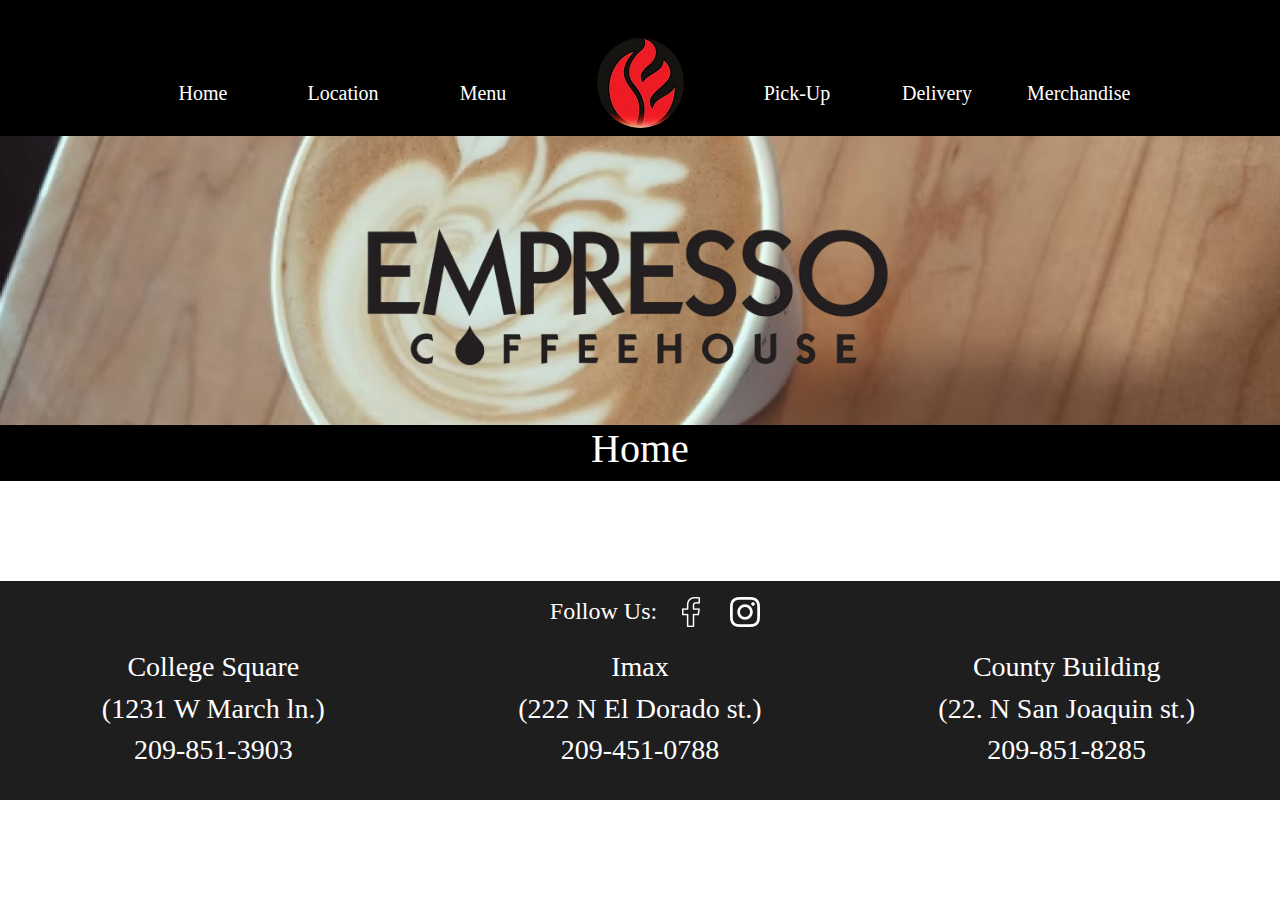
==== index.html @ c0337b41 "Merge branch 'main' of https://github.com/santimm44/Business-Redesign-Empresso-Coffee-House into San" ====
<!doctype html>
<html lang="en">
  <head>
    <meta charset="utf-8">
    <meta name="viewport" content="width=device-width, initial-scale=1">
    <title>Empresso Coffee House(Business Redesign)</title>
    <link href="https://cdn.jsdelivr.net/npm/bootstrap@5.3.3/dist/css/bootstrap.min.css" rel="stylesheet" integrity="sha384-QWTKZyjpPEjISv5WaRU9OFeRpok6YctnYmDr5pNlyT2bRjXh0JMhjY6hW+ALEwIH" crossorigin="anonymous">
    <link rel="stylesheet" href="./styles/style.css">
  </head>

  <body>  
  <!--Navbar start-->
  <nav class="navbar navbar-expand-lg" data-bs-theme="dark">
    <div class="container-fluid">
        <a class="navbar-brand d-lg-none nav-image-container">
            <img class=" nav-image" src="./assets/Empresso Horizontal Red black outline_ed.webp" alt="Cafe Logo" />
        </a>
        <button class="navbar-toggler" type="button" data-bs-toggle="collapse" data-bs-target="#navbarNav"
            aria-controls="navbarNav" aria-expanded="false" aria-label="Toggle navigation">
            <span class="navbar-toggler-icon"></span>
        </button>
        <div class="collapse navbar-collapse" id="navbarNav">
            <ul class="navbar-nav mx-auto navColor">
                <li class="nav-item text-navbar">
                    <a href="#">Home</a>
                </li>
                <li class="nav-item text-navbar">
                    <a href="./pages/locations.html">Location</a>
                </li>
                <li class="nav-item text-navbar">
                    <a href="./pages/menu.html">Menu</a>
                </li>
                <a class="d-none d-lg-block nav-image-container">
                    <img class=" nav-image" src="./assets/Empresso Horizontal Red black outline_ed.webp" alt="Cafe Logo" />
                </a>
                <li class="nav-item text-navbar">
                    <a href="https://empresso-coffee-college-square.square.site/" target="_blank" >Pick-Up</a>
                </li>
                <li class="nav-item text-navbar">
                    <a href="https://order.online/online-ordering/business/~341841?delivery=true" target="_blank">Delivery</a>
                </li>
                <li class="nav-item text-navbar">
                    <a href="https://www.empressocoffee.com/collections/all" target="_blank">Merchandise</a>
                </li>
            </ul>
        </div>
    </div>
</nav>
  <!--Navbar end-->

  <!-- Under Nav Image Start -->
  <div class="container-fluid java-bg">
    <div class="row d-flex justify-content-center">
      <div class="col-6 java-box">
        <img class="java-image" src="./assets/empressologo.png" alt=" Empresso Logo">
      </div>
    </div>
  </div>

   <!-- Under Nav Image End -->

  <!--Section Title start-->
  <div class="container-fluid section-title">
    <div class="row d-flex justify-content-center">
      <div class="col-4 d-flex justify-content-center">
        <h1>Home</h1>
      </div>
    </div>
  </div>
  <!--Section Title end-->

  <!--About start-->
  <!--About end-->
  
  <!--footer start-->
  <div class="container-fluid main-footer footer-color footer-text">
    <div class="row">
      <div class="col d-flex justify-content-center mt-3">
        <h4 class="follow-centering">Follow Us:</h4>
        <a href="https://www.facebook.com/Empresso209" target="_blank"><img class="icon-margin" src="../assets/Facebook.png" alt="FaceBook Logo"> </a>
        
        <a href="https://www.instagram.com/empressocoffeehouse/" target="_blank"><img class="icon-margin2" src="../assets/Instagram.png" alt="Instagram Logo"></a>
      </div>
    </div>
    <div class="row mt-3 text-center">
      <div class="col-4">
        <h3>College Square</h3>
        <h3>(1231 W March ln.)</h3>
        <h3>209-851-3903</h3>
      </div>
      <div class="col-4">
        <h3>Imax</h3>
        <h3>(222 N El Dorado st.)</h3>
        <h3>209-451-0788</h3>
      </div>
      <div class="col-4">
        <h3>County Building</h3>
        <h3>(22. N San Joaquin st.)</h3>
        <h3>209-851-8285</h3>
      </div>
    </div>
  </div>
  <!--footer end-->
  
  
  
    <script src="https://cdn.jsdelivr.net/npm/bootstrap@5.3.3/dist/js/bootstrap.bundle.min.js" integrity="sha384-YvpcrYf0tY3lHB60NNkmXc5s9fDVZLESaAA55NDzOxhy9GkcIdslK1eN7N6jIeHz" crossorigin="anonymous"></script>
  </body>

  </html>
---- styles/style.css ----
/* Fonts Start */
@font-face {
    font-family: Serif;
    src: url(../assets/fonts/HedvigLettersSerif-Regular-VariableFont_opsz.ttf);
}

@font-face {
    font-family: Sans;
    src: url(../assets/fonts/HedvigLettersSans-Regular.ttf);
}

/* Fonts End */


/*Element selectors start*/

/*Element selectots end*/

/*Class selections start*/

/* NavBar & Logo Start */
.navbar {
    background-color: black;
}

.navbar-nav a {
    color: white;
    text-decoration: none;
}

.navbar-nav a:hover {
    color: #EC221F;
}

.navbar button {
    color: white;
}

.nav-image {
    border-radius: 50%;
    max-width: 50%;

}

.nav-image-container {
    text-align: center;
}

.java-bg {
    background-image: url(../assets/Coffee\ Cup\ under\ Nav.jpg);
    background-repeat: no-repeat;
    background-size: cover;
    background-position: center;
    max-width: 100%;
    height: auto;

}

.java-box {
    margin: 3rem;
}
.java-image{
    max-width: 100%;
    min-width: 220px;
}
/* NavBar & Logo End */

/* Section Title Start */
.section-title{
    color: white;
    background-color: black;
    font-family: serif, sans-serif;
}
/* Section Title End */

/* Footer Home Start */

.main-footer {
    font-family: serif, sans-serif;
    width: 100%;
    height: auto;
  }
  .footer-color {
    background-color: #1e1e1e;
    padding-bottom: 25px;
    margin-top: 100px;
  }
  
  .footer-text {
    color: #ffffff;
  }

  .follow-centering{
    margin-left: 30px
  }

  .icon-margin{
    margin-left: 25px;
    margin-right: 15px;
  }

  .icon-margin2{
    margin-left: 15px;
  }
  /* Footer Home End */

/*Class selectors end*/

/*Media queries start*/
@media (min-width:992px) {
    .navbar-nav li {
        font-family: serif, sans-serif;
        font-size: 1.25rem;
        text-align: center;
        width: 100px;
        margin: 70px 20px 20px;
    }

    .navColor {
        background: black 0% 0% no-repeat padding-box;
        top: 0px;
        bottom: 0px;
        width: auto;
        height: 7.5rem;
        justify-content: center;
        align-items: flex-end;
    }
}

@media (max-width: 991px) {
    .navbar-collapse {
        background-color: black;
        position: absolute;
        top: 100%;
        left: 0;
        right: 0;
        z-index: 1000;
    }

    .navbar-nav li {
        font-family: serif, sans-serif;
        font-size: 1.25rem;
        text-align: start;
        width: 100px;
        margin: 1rem;
    }

    .navColor {
        background-color: black;
        width: 100%;
        padding: 1rem 0;
    }
}

/*Media queries end*/
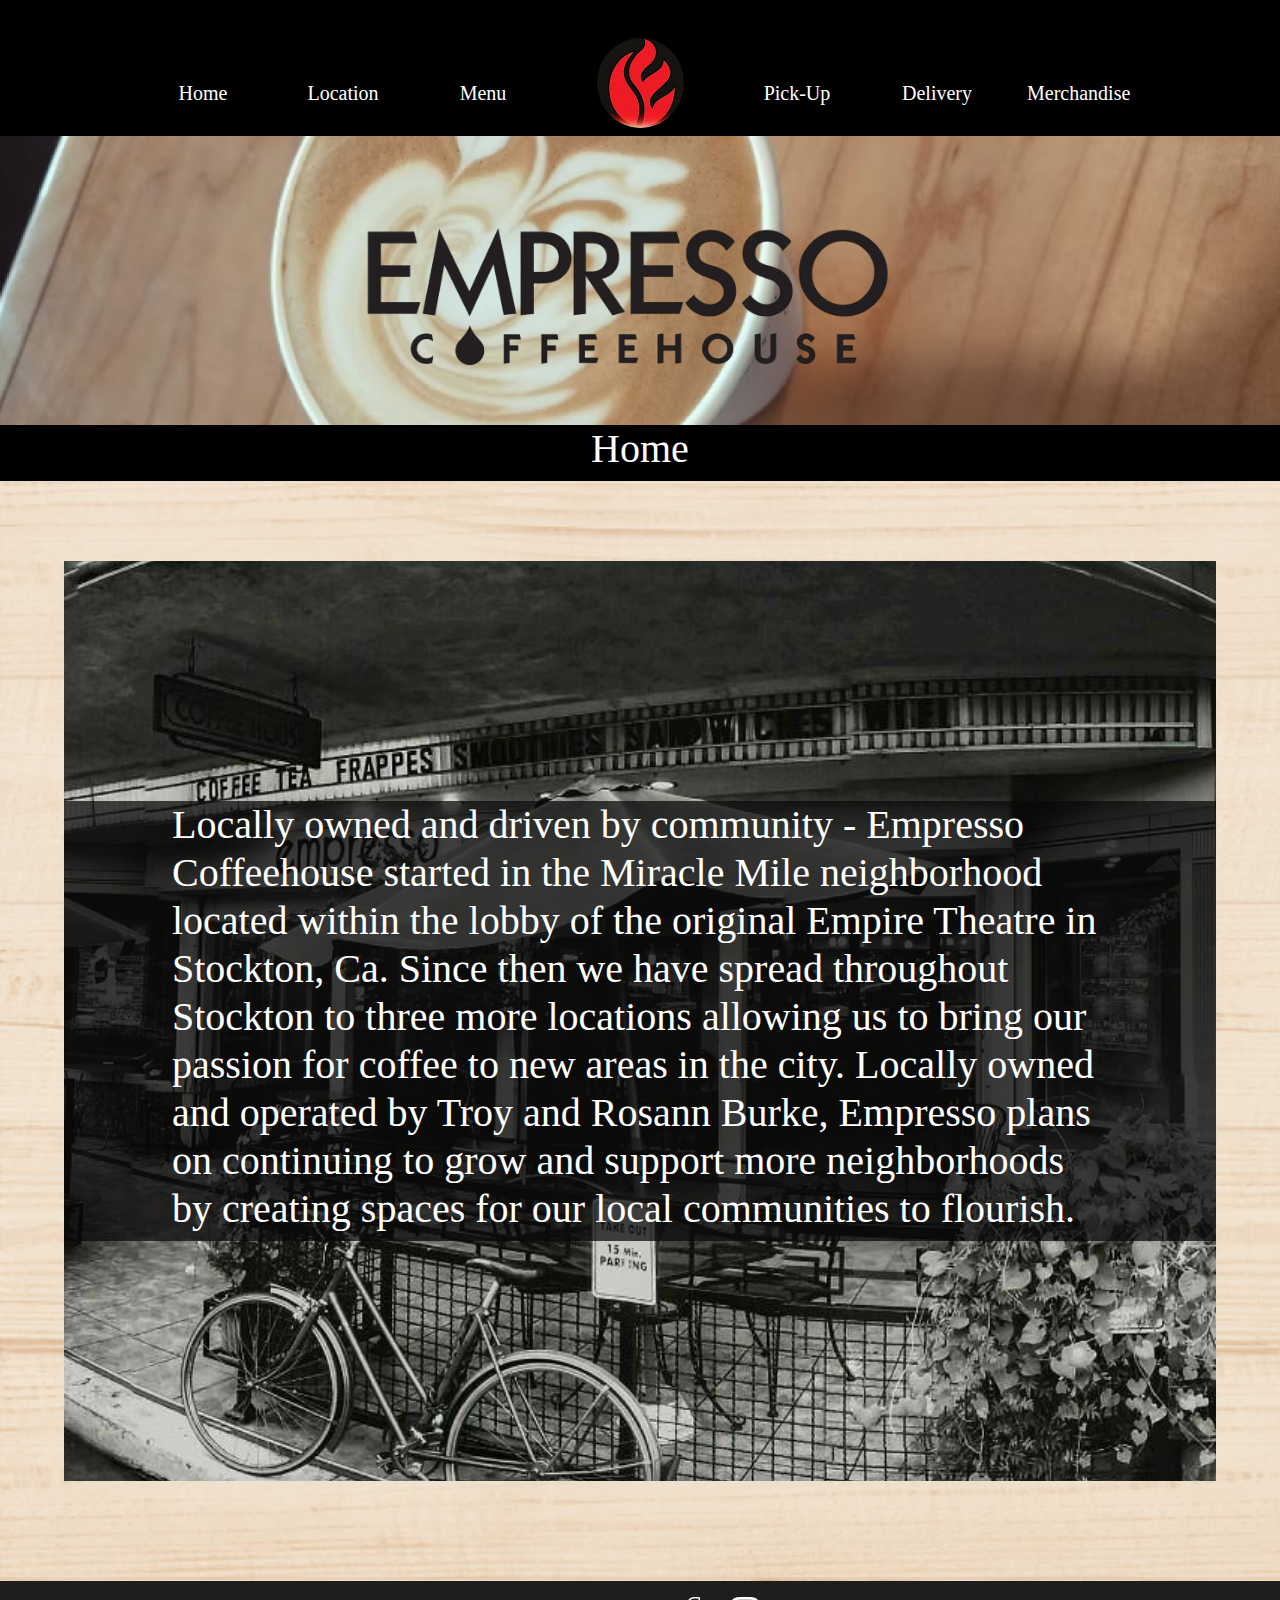
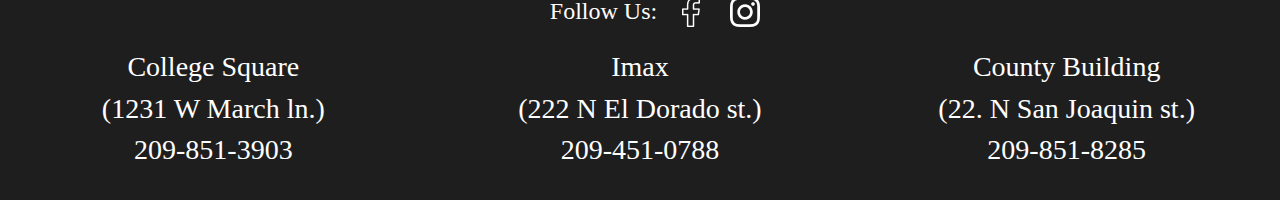
==== commit db45e411: "made wood background repeat on y axis, messing with the about section" ====
--- a/index.html
+++ b/index.html
@@ -70,6 +70,13 @@
   <!--Section Title end-->
 
   <!--About start-->
+  <div class="container-fluid d-flex justify-content-center about-bg">
+    <div class="row d-flex justify-content-center about-box">
+      <div class="col-10">
+        <h1>Locally owned and driven by community - Empresso Coffeehouse started in the Miracle Mile neighborhood located within the lobby of the original Empire Theatre in Stockton, Ca. Since then we have spread throughout Stockton to three more locations allowing us to bring our passion for coffee to new areas in the city. Locally owned and operated by Troy and Rosann Burke, Empresso plans on continuing to grow and support more neighborhoods by creating spaces for our local communities to flourish.</h1>
+      </div>
+    </div>
+  </div>
   <!--About end-->
   
   <!--footer start-->
--- a/styles/style.css
+++ b/styles/style.css
@@ -13,6 +13,11 @@
 
 
 /*Element selectors start*/
+body {
+    background-image: url(../assets/bgtexture.jpg);
+    background-size: cover;
+    background-repeat: repeat-y;
+  }
 
 /*Element selectots end*/
 
@@ -73,6 +78,26 @@
 }
 /* Section Title End */
 
+/* About Start */
+.about-bg{
+    background-image: url(../assets/oldshop.jpg);
+    background-repeat: no-repeat;
+    background-position: center;
+    background-size: cover;
+    color: white;
+    font-family: serif, sans-serif;
+    max-width: 90%;
+    height: auto;
+    margin-top: 5rem;
+}
+.about-box{
+    background-color: #080808ba;
+    margin-top: 15rem;
+    margin-bottom: 15rem;
+}
+
+/* About End */
+
 /* Footer Home Start */
 
 .main-footer {
@@ -103,6 +128,8 @@
     margin-left: 15px;
   }
   /* Footer Home End */
+
+  
 
 /*Class selectors end*/
 
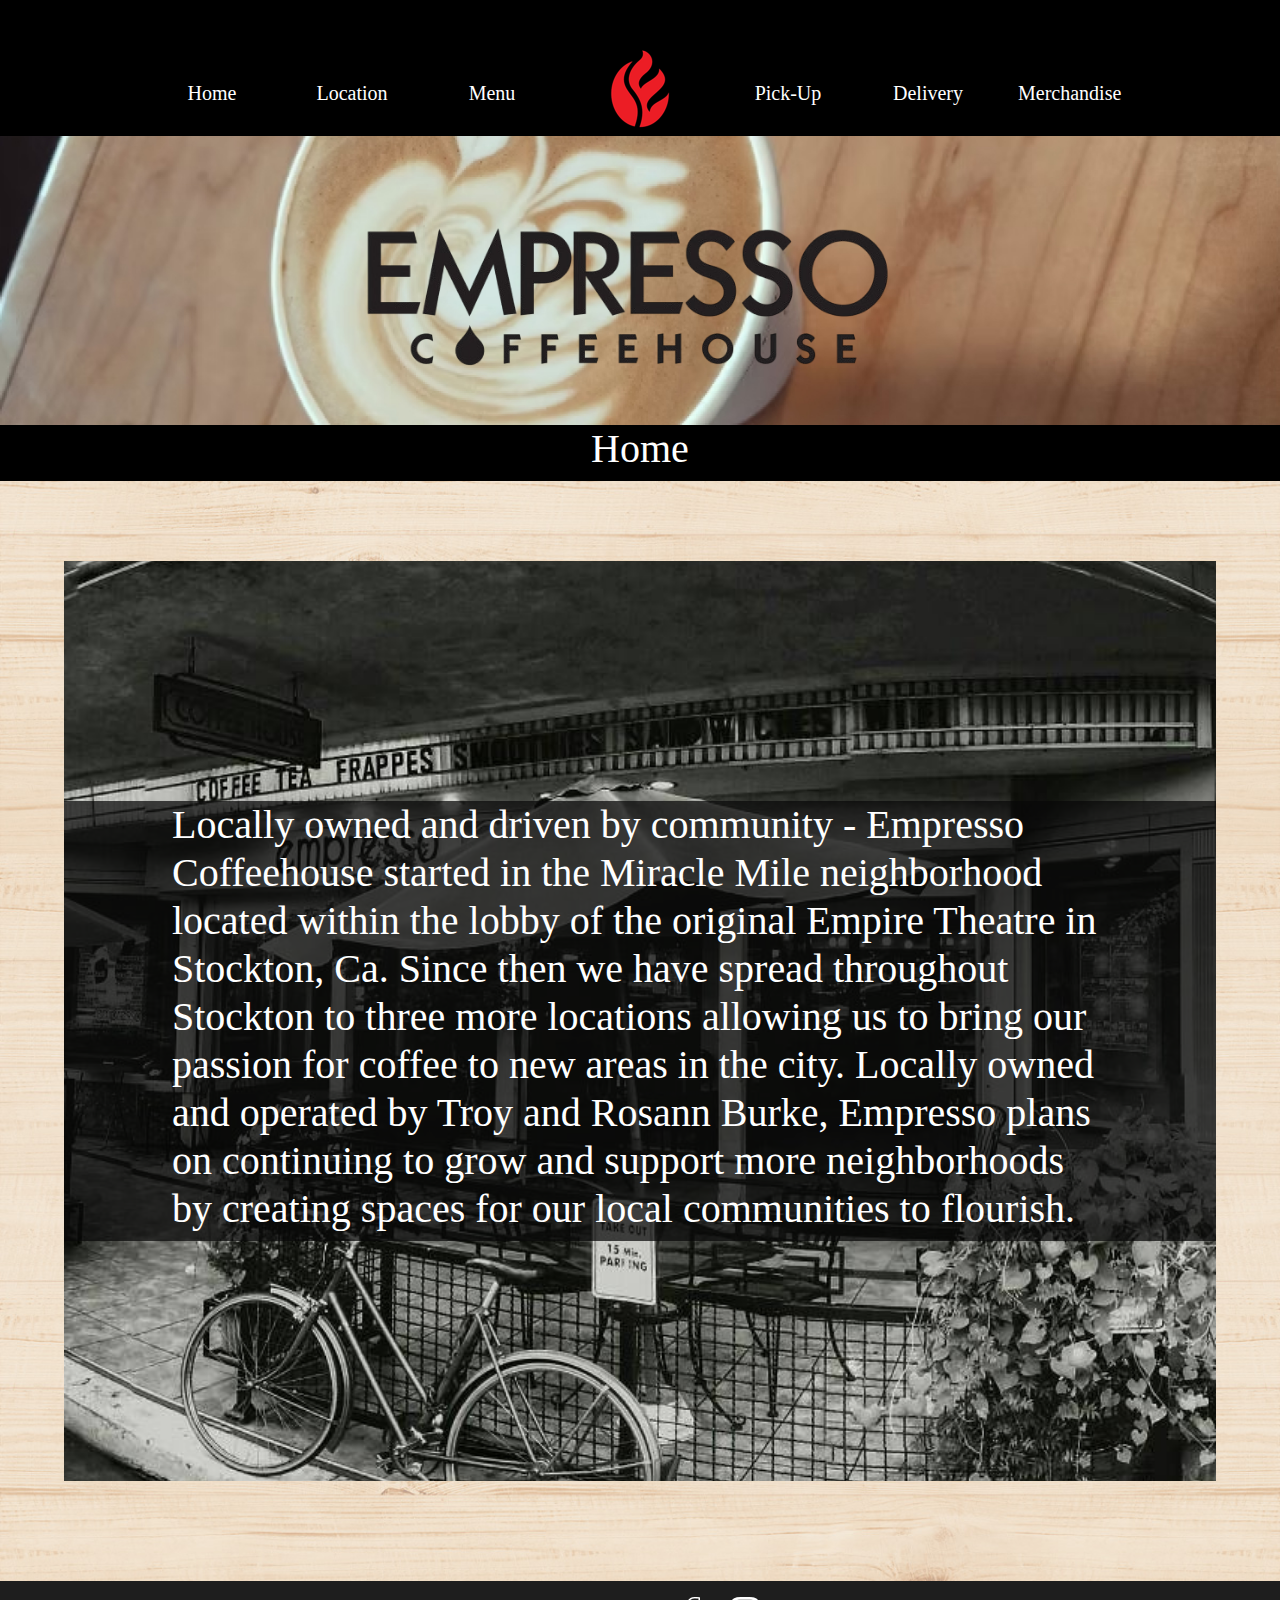
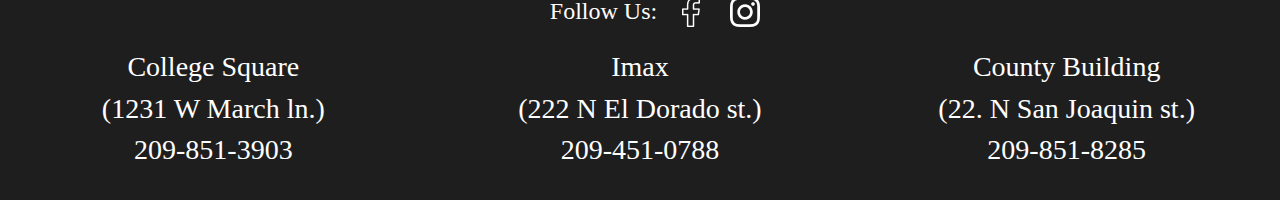
==== commit 2404913e: "nav logo change" ====
--- a/index.html
+++ b/index.html
@@ -1,51 +1,53 @@
 <!doctype html>
 <html lang="en">
-  <head>
-    <meta charset="utf-8">
-    <meta name="viewport" content="width=device-width, initial-scale=1">
-    <title>Empresso Coffee House(Business Redesign)</title>
-    <link href="https://cdn.jsdelivr.net/npm/bootstrap@5.3.3/dist/css/bootstrap.min.css" rel="stylesheet" integrity="sha384-QWTKZyjpPEjISv5WaRU9OFeRpok6YctnYmDr5pNlyT2bRjXh0JMhjY6hW+ALEwIH" crossorigin="anonymous">
-    <link rel="stylesheet" href="./styles/style.css">
-  </head>
 
-  <body>  
+<head>
+  <meta charset="utf-8">
+  <meta name="viewport" content="width=device-width, initial-scale=1">
+  <title>Empresso Coffee House(Business Redesign)</title>
+  <link href="https://cdn.jsdelivr.net/npm/bootstrap@5.3.3/dist/css/bootstrap.min.css" rel="stylesheet"
+    integrity="sha384-QWTKZyjpPEjISv5WaRU9OFeRpok6YctnYmDr5pNlyT2bRjXh0JMhjY6hW+ALEwIH" crossorigin="anonymous">
+  <link rel="stylesheet" href="./styles/style.css">
+</head>
+
+<body>
   <!--Navbar start-->
   <nav class="navbar navbar-expand-lg" data-bs-theme="dark">
     <div class="container-fluid">
-        <a class="navbar-brand d-lg-none nav-image-container">
-            <img class=" nav-image" src="./assets/Empresso Horizontal Red black outline_ed.webp" alt="Cafe Logo" />
-        </a>
-        <button class="navbar-toggler" type="button" data-bs-toggle="collapse" data-bs-target="#navbarNav"
-            aria-controls="navbarNav" aria-expanded="false" aria-label="Toggle navigation">
-            <span class="navbar-toggler-icon"></span>
-        </button>
-        <div class="collapse navbar-collapse" id="navbarNav">
-            <ul class="navbar-nav mx-auto navColor">
-                <li class="nav-item text-navbar">
-                    <a href="#">Home</a>
-                </li>
-                <li class="nav-item text-navbar">
-                    <a href="./pages/locations.html">Location</a>
-                </li>
-                <li class="nav-item text-navbar">
-                    <a href="./pages/menu.html">Menu</a>
-                </li>
-                <a class="d-none d-lg-block nav-image-container">
-                    <img class=" nav-image" src="./assets/Empresso Horizontal Red black outline_ed.webp" alt="Cafe Logo" />
-                </a>
-                <li class="nav-item text-navbar">
-                    <a href="https://empresso-coffee-college-square.square.site/" target="_blank" >Pick-Up</a>
-                </li>
-                <li class="nav-item text-navbar">
-                    <a href="https://order.online/online-ordering/business/~341841?delivery=true" target="_blank">Delivery</a>
-                </li>
-                <li class="nav-item text-navbar">
-                    <a href="https://www.empressocoffee.com/collections/all" target="_blank">Merchandise</a>
-                </li>
-            </ul>
-        </div>
+      <a class="navbar-brand d-lg-none nav-image-container">
+        <img class=" nav-image" src="./assets/empressoNavLogo.png" alt="Cafe Logo" />
+      </a>
+      <button class="navbar-toggler" type="button" data-bs-toggle="collapse" data-bs-target="#navbarNav"
+        aria-controls="navbarNav" aria-expanded="false" aria-label="Toggle navigation">
+        <span class="navbar-toggler-icon"></span>
+      </button>
+      <div class="collapse navbar-collapse" id="navbarNav">
+        <ul class="navbar-nav mx-auto navColor">
+          <li class="nav-item text-navbar">
+            <a href="#">Home</a>
+          </li>
+          <li class="nav-item text-navbar">
+            <a href="./pages/locations.html">Location</a>
+          </li>
+          <li class="nav-item text-navbar">
+            <a href="./pages/menu.html">Menu</a>
+          </li>
+          <a class="d-none d-lg-block nav-image-container">
+            <img class=" nav-image" src="./assets/empressoNavLogo.png" alt="Cafe Logo" />
+          </a>
+          <li class="nav-item text-navbar">
+            <a href="https://empresso-coffee-college-square.square.site/" target="_blank">Pick-Up</a>
+          </li>
+          <li class="nav-item text-navbar">
+            <a href="https://order.online/online-ordering/business/~341841?delivery=true" target="_blank">Delivery</a>
+          </li>
+          <li class="nav-item text-navbar">
+            <a href="https://www.empressocoffee.com/collections/all" target="_blank">Merchandise</a>
+          </li>
+        </ul>
+      </div>
     </div>
-</nav>
+  </nav>
   <!--Navbar end-->
 
   <!-- Under Nav Image Start -->
@@ -57,7 +59,7 @@
     </div>
   </div>
 
-   <!-- Under Nav Image End -->
+  <!-- Under Nav Image End -->
 
   <!--Section Title start-->
   <div class="container-fluid section-title">
@@ -73,20 +75,26 @@
   <div class="container-fluid d-flex justify-content-center about-bg">
     <div class="row d-flex justify-content-center about-box">
       <div class="col-10">
-        <h1>Locally owned and driven by community - Empresso Coffeehouse started in the Miracle Mile neighborhood located within the lobby of the original Empire Theatre in Stockton, Ca. Since then we have spread throughout Stockton to three more locations allowing us to bring our passion for coffee to new areas in the city. Locally owned and operated by Troy and Rosann Burke, Empresso plans on continuing to grow and support more neighborhoods by creating spaces for our local communities to flourish.</h1>
+        <h1 class="about-text">Locally owned and driven by community - Empresso Coffeehouse started in the Miracle Mile
+          neighborhood located within the lobby of the original Empire Theatre in Stockton, Ca. Since then we have
+          spread throughout Stockton to three more locations allowing us to bring our passion for coffee to new areas in
+          the city. Locally owned and operated by Troy and Rosann Burke, Empresso plans on continuing to grow and
+          support more neighborhoods by creating spaces for our local communities to flourish.</h1>
       </div>
     </div>
   </div>
   <!--About end-->
-  
+
   <!--footer start-->
   <div class="container-fluid main-footer footer-color footer-text">
     <div class="row">
-      <div class="col d-flex justify-content-center mt-3">
+      <div class="col d-flex justify-content-center mt-3 icon-hover">
         <h4 class="follow-centering">Follow Us:</h4>
-        <a href="https://www.facebook.com/Empresso209" target="_blank"><img class="icon-margin" src="../assets/Facebook.png" alt="FaceBook Logo"> </a>
-        
-        <a href="https://www.instagram.com/empressocoffeehouse/" target="_blank"><img class="icon-margin2" src="../assets/Instagram.png" alt="Instagram Logo"></a>
+        <a href="https://www.facebook.com/Empresso209" target="_blank"><img class="icon-margin"
+            src="../assets/Facebook.png" alt="FaceBook Logo"> </a>
+
+        <a href="https://www.instagram.com/empressocoffeehouse/" target="_blank"><img class="icon-margin2"
+            src="../assets/Instagram.png" alt="Instagram Logo"></a>
       </div>
     </div>
     <div class="row mt-3 text-center">
@@ -108,10 +116,12 @@
     </div>
   </div>
   <!--footer end-->
-  
-  
-  
-    <script src="https://cdn.jsdelivr.net/npm/bootstrap@5.3.3/dist/js/bootstrap.bundle.min.js" integrity="sha384-YvpcrYf0tY3lHB60NNkmXc5s9fDVZLESaAA55NDzOxhy9GkcIdslK1eN7N6jIeHz" crossorigin="anonymous"></script>
-  </body>
 
-  </html>+
+
+  <script src="https://cdn.jsdelivr.net/npm/bootstrap@5.3.3/dist/js/bootstrap.bundle.min.js"
+    integrity="sha384-YvpcrYf0tY3lHB60NNkmXc5s9fDVZLESaAA55NDzOxhy9GkcIdslK1eN7N6jIeHz"
+    crossorigin="anonymous"></script>
+</body>
+
+</html>--- a/styles/style.css
+++ b/styles/style.css
@@ -15,9 +15,9 @@
 /*Element selectors start*/
 body {
     background-image: url(../assets/bgtexture.jpg);
-    background-size: cover;
+    background-size: 100%;
     background-repeat: repeat-y;
-  }
+}
 
 /*Element selectots end*/
 
@@ -64,22 +64,25 @@
 .java-box {
     margin: 3rem;
 }
-.java-image{
+
+.java-image {
     max-width: 100%;
     min-width: 220px;
 }
+
 /* NavBar & Logo End */
 
 /* Section Title Start */
-.section-title{
+.section-title {
     color: white;
     background-color: black;
     font-family: serif, sans-serif;
 }
+
 /* Section Title End */
 
 /* About Start */
-.about-bg{
+.about-bg {
     background-image: url(../assets/oldshop.jpg);
     background-repeat: no-repeat;
     background-position: center;
@@ -90,7 +93,8 @@
     height: auto;
     margin-top: 5rem;
 }
-.about-box{
+
+.about-box {
     background-color: #080808ba;
     margin-top: 15rem;
     margin-bottom: 15rem;
@@ -104,32 +108,34 @@
     font-family: serif, sans-serif;
     width: 100%;
     height: auto;
-  }
-  .footer-color {
+}
+
+.footer-color {
     background-color: #1e1e1e;
     padding-bottom: 25px;
     margin-top: 100px;
-  }
-  
-  .footer-text {
+}
+
+.footer-text {
     color: #ffffff;
-  }
+}
 
-  .follow-centering{
+.follow-centering {
     margin-left: 30px
-  }
+}
 
-  .icon-margin{
+.icon-margin {
     margin-left: 25px;
     margin-right: 15px;
-  }
+}
 
-  .icon-margin2{
+.icon-margin2 {
     margin-left: 15px;
-  }
-  /* Footer Home End */
+}
 
-  
+/* Footer Home End */
+
+
 
 /*Class selectors end*/
 
@@ -179,4 +185,10 @@
     }
 }
 
+@media (max-width: 426px) {
+    .about-text {
+        font-size: x-large;
+    }
+}
+
 /*Media queries end*/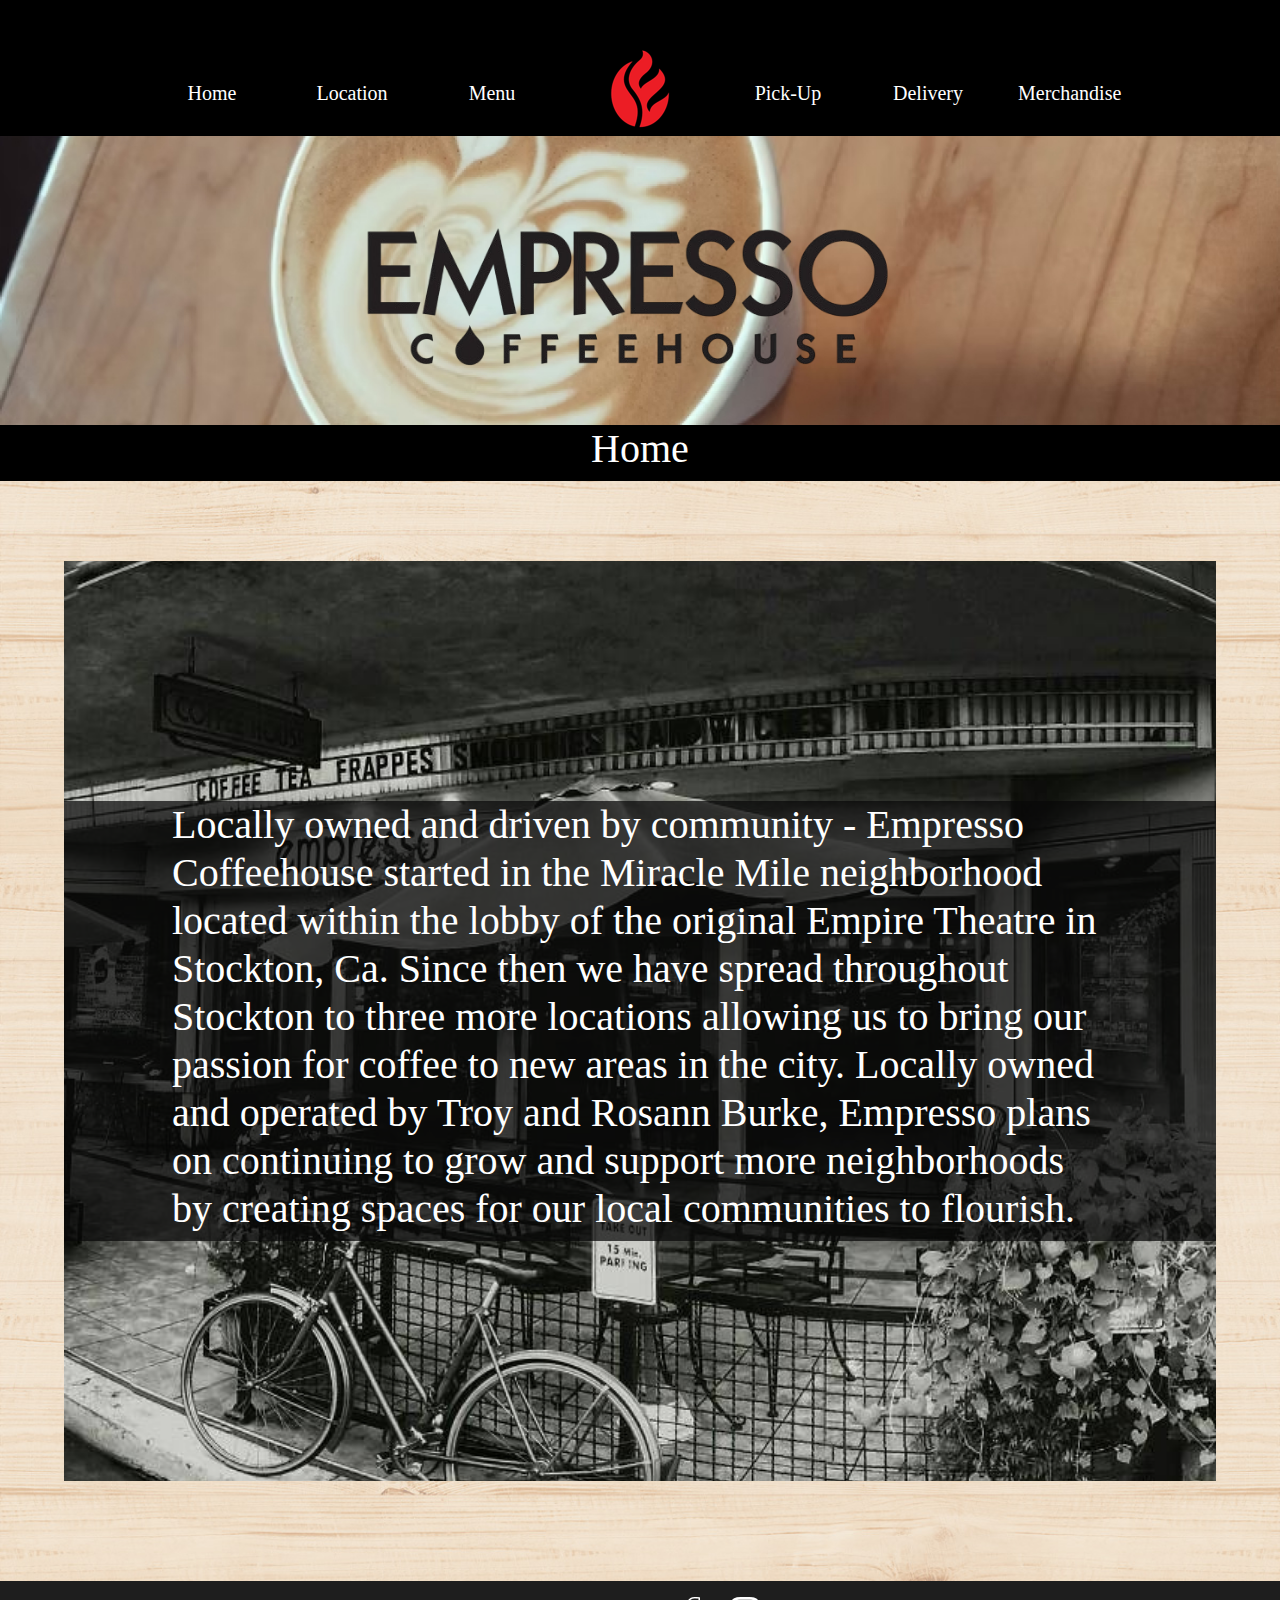
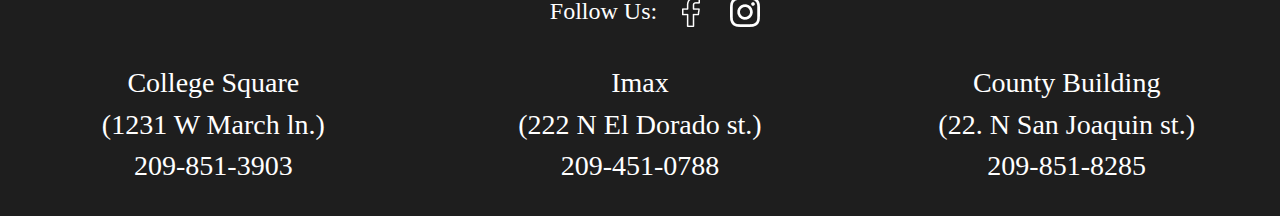
==== commit 98cde5bf: "Added links to icons" ====
--- a/index.html
+++ b/index.html
@@ -5,6 +5,7 @@
   <meta charset="utf-8">
   <meta name="viewport" content="width=device-width, initial-scale=1">
   <title>Empresso Coffee House(Business Redesign)</title>
+  <link rel="shortcut icon" href="./assets/favicon.png" type="image/x-icon">
   <link href="https://cdn.jsdelivr.net/npm/bootstrap@5.3.3/dist/css/bootstrap.min.css" rel="stylesheet"
     integrity="sha384-QWTKZyjpPEjISv5WaRU9OFeRpok6YctnYmDr5pNlyT2bRjXh0JMhjY6hW+ALEwIH" crossorigin="anonymous">
   <link rel="stylesheet" href="./styles/style.css">
@@ -87,28 +88,36 @@
 
   <!--footer start-->
   <div class="container-fluid main-footer footer-color footer-text">
-    <div class="row">
-      <div class="col d-flex justify-content-center mt-3 icon-hover">
+    <div class="row hide-footer-one">
+      <div class="col follow-content mt-3">
         <h4 class="follow-centering">Follow Us:</h4>
-        <a href="https://www.facebook.com/Empresso209" target="_blank"><img class="icon-margin"
-            src="../assets/Facebook.png" alt="FaceBook Logo"> </a>
-
-        <a href="https://www.instagram.com/empressocoffeehouse/" target="_blank"><img class="icon-margin2"
-            src="../assets/Instagram.png" alt="Instagram Logo"></a>
+        <a href="https://www.facebook.com/Empresso209" target="_blank"><img class="icon-margin" src="./assets/Facebook.png" alt="FaceBook Logo"> </a>
+        <a href="https://www.instagram.com/empressocoffeehouse/" target="_blank"><img class="icon-margin2" src="./assets/Instagram.png" alt="Instagram Logo"></a>
+      </div>
+    </div>
+    <div class="row hide-footer-two">
+      <div class="col margin-hidden">
+        <h4 class="text-center">Follow Us:</h4>
+      </div>
+    </div>
+    <div class="row d-flex justify-content-center mt-3">
+      <div class="col hide-footer-two">
+        <a href="https://www.facebook.com/Empresso209" target="_blank"><img class="icon-margin" src="./assets/Facebook.png" alt="FaceBook Logo"> </a>
+      <a href="https://www.instagram.com/empressocoffeehouse/" target="_blank"><img class="icon-margin2" src="./assets/Instagram.png" alt="Instagram Logo"></a>
       </div>
     </div>
     <div class="row mt-3 text-center">
-      <div class="col-4">
+      <div class="col-12 col-md-4 footer-margin">
         <h3>College Square</h3>
         <h3>(1231 W March ln.)</h3>
         <h3>209-851-3903</h3>
       </div>
-      <div class="col-4">
+      <div class="col-12 col-md-4 footer-margin">
         <h3>Imax</h3>
         <h3>(222 N El Dorado st.)</h3>
         <h3>209-451-0788</h3>
       </div>
-      <div class="col-4">
+      <div class="col-12 col-md-4 footer-margin">
         <h3>County Building</h3>
         <h3>(22. N San Joaquin st.)</h3>
         <h3>209-851-8285</h3>
--- a/styles/style.css
+++ b/styles/style.css
@@ -38,13 +38,31 @@
 }
 
 .navbar button {
-    color: white;
+    color: #EC221F;
+}
+.navbar button:hover {
+    color: #EC221F;
 }
 
 .nav-image {
     border-radius: 50%;
     max-width: 50%;
 
+    transition: transform 0.5s;
+    transform-style: preserve-3d;
+    perspective: 1000px;
+}
+.nav-image:hover{
+    animation: rotateImage 1s infinite;
+}
+@keyframes rotateImage {
+    0% {
+        transform: rotate3d(0, 0, 0, 0deg);
+    }
+
+    100% {
+        transform: rotate3d(0, 0, 1, 360deg);
+    }
 }
 
 .nav-image-container {
@@ -120,6 +138,11 @@
     color: #ffffff;
 }
 
+.follow-content{
+    display: flex;
+    justify-content: center;
+}
+
 .follow-centering {
     margin-left: 30px
 }
@@ -131,6 +154,10 @@
 
 .icon-margin2 {
     margin-left: 15px;
+}
+
+.hide-footer-two{
+    display: none;
 }
 
 /* Footer Home End */
@@ -183,6 +210,36 @@
         width: 100%;
         padding: 1rem 0;
     }
+    .nav-image{
+        max-width: 25%;
+    }
+}
+
+@media (max-width: 767px){
+    .footer-margin{
+        margin: 40px 0 0;
+    }
+
+    .hide-footer-one{
+        display: none;
+    }
+
+    .hide-footer-two{
+        display: contents;
+    }
+
+    .icon-margin {
+        margin-left: 0px;
+        margin-right: 27.5px;
+    }
+    
+    .icon-margin2 {
+        margin-left: 27.5px;
+    }
+
+    .margin-hidden{
+        padding-top: 50px;
+    }
 }
 
 @media (max-width: 426px) {
